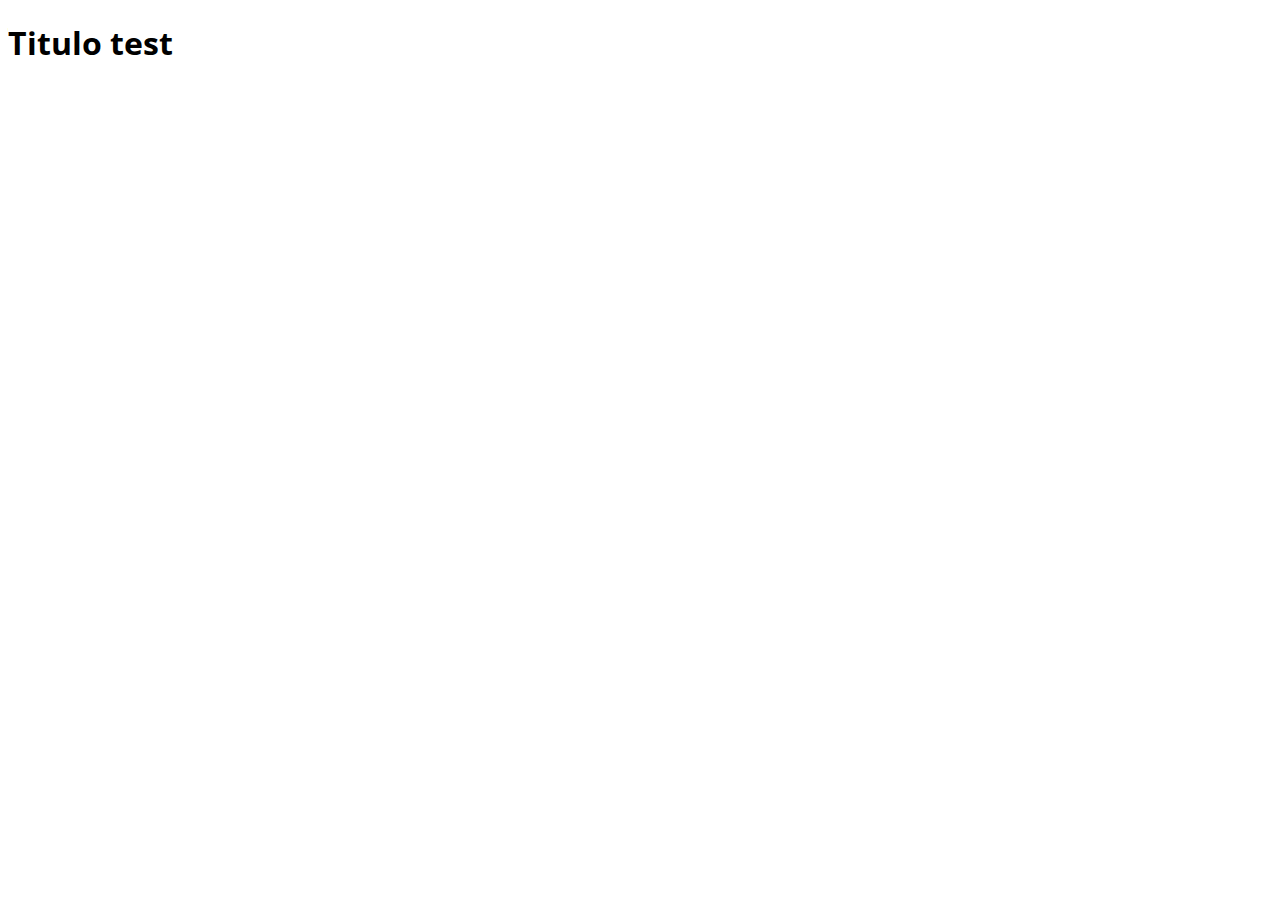
==== index.html @ c321812d "Google Fonts" ====
<!DOCTYPE html>
<html lang="pt-br">
<head>
    <meta charset="UTF-8">
    <meta http-equiv="X-UA-Compatible" content="IE=edge">
    <meta name="viewport" content="width=device-width, initial-scale=1.0">
    <title>Projeto DSMovie</title>

    <link href="https://cdn.jsdelivr.net/npm/bootstrap@5.1.3/dist/css/bootstrap.min.css" rel="stylesheet" integrity="sha384-1BmE4kWBq78iYhFldvKuhfTAU6auU8tT94WrHftjDbrCEXSU1oBoqyl2QvZ6jIW3" crossorigin="anonymous">
    <link rel="stylesheet" href="css/styles.css">

</head>
<body>
    <h1>Titulo test</h1>
</body>
</html>
---- css/styles.css ----
@import url('https://fonts.googleapis.com/css2?family=Open+Sans:wght@300;400;700&display=swap');

*{
    font-family: 'Open Sans', sans-serif;
}
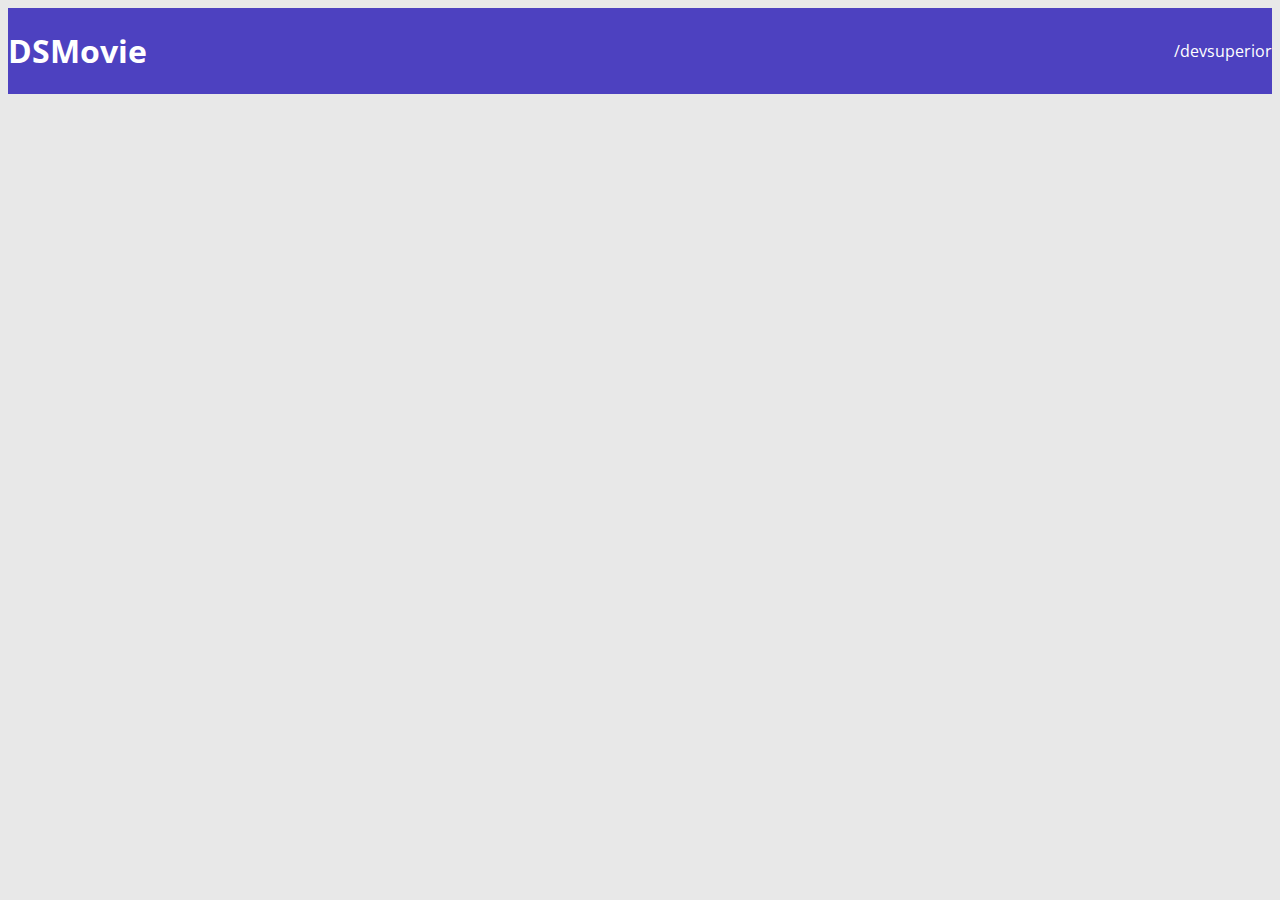
==== commit ec1c7578: "Barra superior PARTE 1" ====
--- a/index.html
+++ b/index.html
@@ -11,6 +11,11 @@
 
 </head>
 <body>
-    <h1>Titulo test</h1>
+    <header>
+        <nav class="container">
+            <h1>DSMovie</h1>
+            <a href="https://github.com/devsuperior">/devsuperior</a>
+        </nav>
+    </header>
 </body>
 </html>--- a/css/styles.css
+++ b/css/styles.css
@@ -1,5 +1,25 @@
 @import url('https://fonts.googleapis.com/css2?family=Open+Sans:wght@300;400;700&display=swap');
 
-*{
+* {
+    box-sizing: border-box;
     font-family: 'Open Sans', sans-serif;
+}
+
+html, body {
+    background-color: #E8E8E8;
+}
+
+header {
+    background-color: #4D41C0;
+    color: #fff;
+}
+
+nav{
+    display: flex;
+    align-items: center;
+    justify-content: space-between;
+}
+a, a:hover {
+    text-decoration: none;
+    color: unset;
 }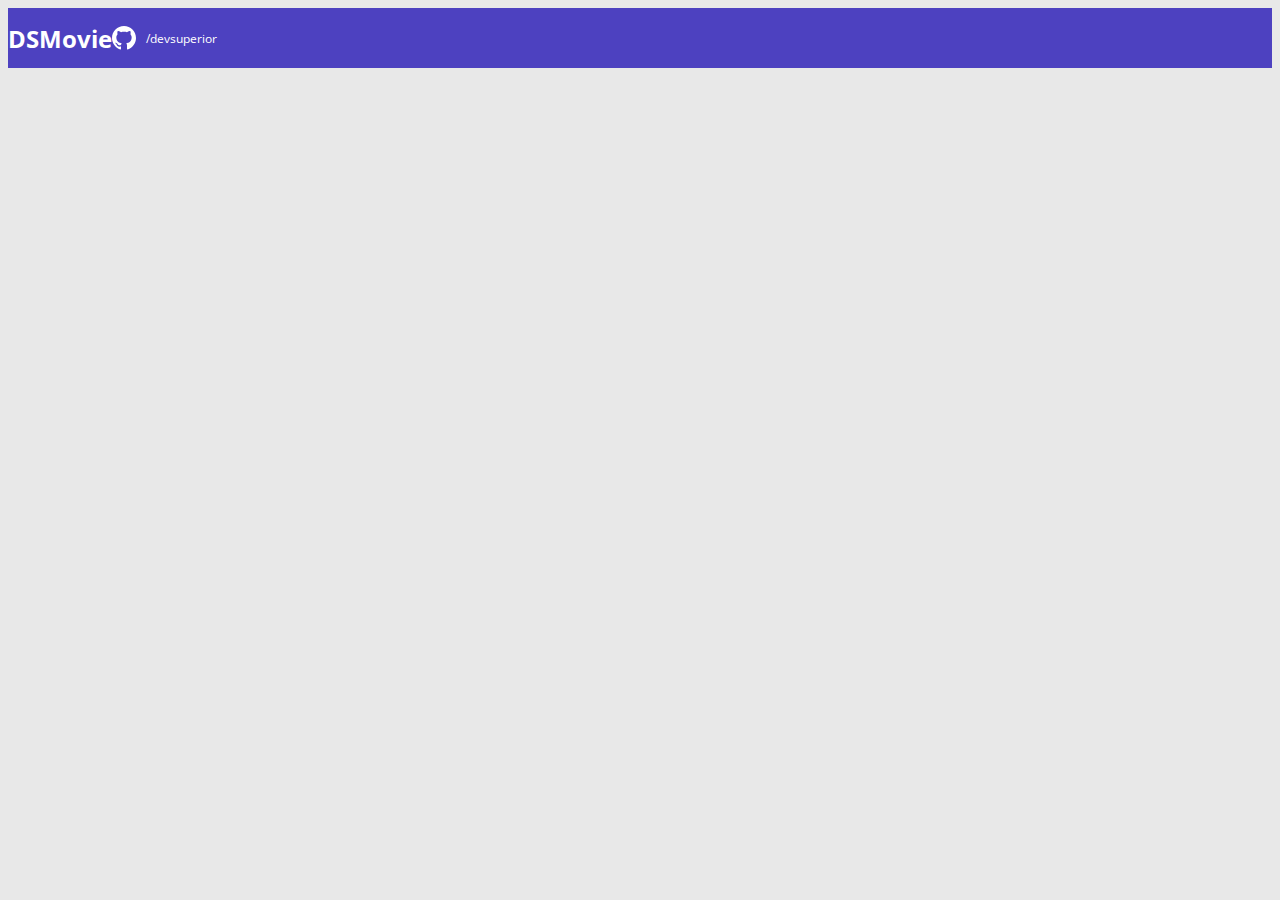
==== commit 80b7cd88: "Barra superior PARTE 2" ====
--- a/index.html
+++ b/index.html
@@ -1,21 +1,28 @@
 <!DOCTYPE html>
 <html lang="pt-br">
+
 <head>
     <meta charset="UTF-8">
     <meta http-equiv="X-UA-Compatible" content="IE=edge">
     <meta name="viewport" content="width=device-width, initial-scale=1.0">
     <title>Projeto DSMovie</title>
 
-    <link href="https://cdn.jsdelivr.net/npm/bootstrap@5.1.3/dist/css/bootstrap.min.css" rel="stylesheet" integrity="sha384-1BmE4kWBq78iYhFldvKuhfTAU6auU8tT94WrHftjDbrCEXSU1oBoqyl2QvZ6jIW3" crossorigin="anonymous">
+    <link href="https://cdn.jsdelivr.net/npm/bootstrap@5.1.3/dist/css/bootstrap.min.css" rel="stylesheet"
+        integrity="sha384-1BmE4kWBq78iYhFldvKuhfTAU6auU8tT94WrHftjDbrCEXSU1oBoqyl2QvZ6jIW3" crossorigin="anonymous">
     <link rel="stylesheet" href="css/styles.css">
 
 </head>
+
 <body>
     <header>
         <nav class="container">
             <h1>DSMovie</h1>
-            <a href="https://github.com/devsuperior">/devsuperior</a>
+            <div class="dsmovie-contact-container">
+                <img src="img/github.svg" alt="GitHub">
+                <a href="https://github.com/devsuperior">/devsuperior</a>
+            </div>
         </nav>
     </header>
 </body>
+
 </html>--- a/css/styles.css
+++ b/css/styles.css
@@ -1,25 +1,59 @@
 @import url('https://fonts.googleapis.com/css2?family=Open+Sans:wght@300;400;700&display=swap');
+
+:root {
+    --bg-gray: #E8E8E8;
+    --color-primary: #4D41C0;
+    --white: #fff;
+}
 
 * {
     box-sizing: border-box;
     font-family: 'Open Sans', sans-serif;
 }
 
+h1, h2, h3, h4, h5, h6 {
+    margin: 0;
+}
+
 html, body {
-    background-color: #E8E8E8;
+    background-color: var(--bg-gray);
 }
 
 header {
-    background-color: #4D41C0;
-    color: #fff;
+    background-color: var(--color-primary);
+    color: var(--white);
+    height: 60px;
+    display: flex;
+    align-items: center;
+
 }
 
-nav{
+nav {
     display: flex;
     align-items: center;
     justify-content: space-between;
 }
+
+nav h1 {
+    font-size: 24px;
+    font-weight: 700;
+}
+
+nav a {
+    font-size: 12px;
+    font-weight: 400;
+}
+
 a, a:hover {
     text-decoration: none;
     color: unset;
+}
+
+.dsmovie-contact-container{
+    display: flex;
+    align-items: center;
+}
+
+.dsmovie-contact-container img{
+    margin-right: 10px;
 }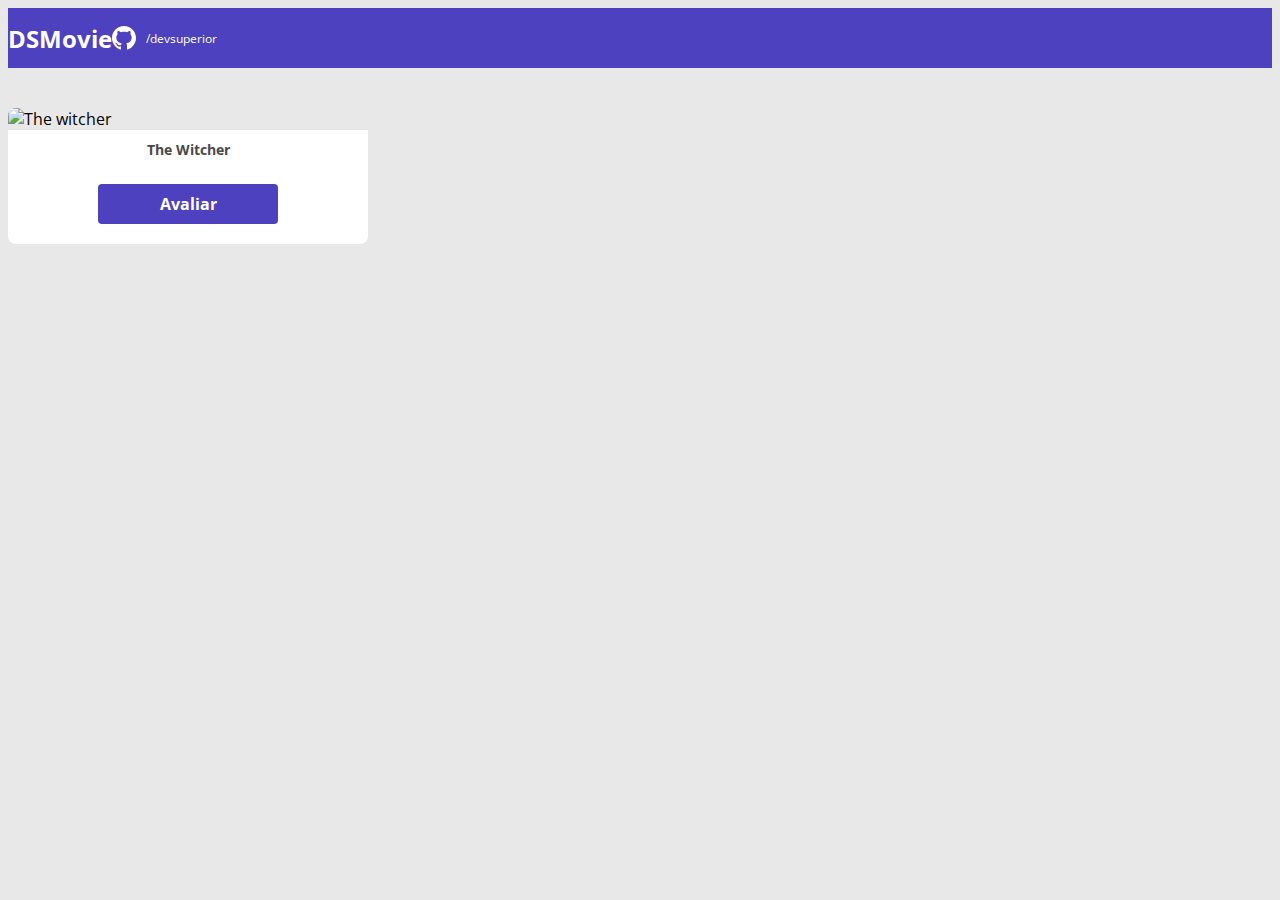
==== commit 47289cdb: "Card de filme" ====
--- a/index.html
+++ b/index.html
@@ -23,6 +23,20 @@
             </div>
         </nav>
     </header>
+
+    <main>
+        <section id ="dsmovie-card-list" class ="container">
+            
+            <div class="dsmovie-card">
+                <img src="https://www.themoviedb.org/t/p/w533_and_h300_bestv2/jBJWaqoSCiARWtfV0GlqHrcdidd.jpg" alt="The witcher">
+                <div class="dsmovie-card-description">
+                    <h3>The Witcher</h3>
+                    <a class="dsmovie-btm" href="form.html">Avaliar</a>
+                </div>
+            </div>
+        </section>
+
+    </main>
 </body>
 
 </html>--- a/css/styles.css
+++ b/css/styles.css
@@ -4,6 +4,7 @@
     --bg-gray: #E8E8E8;
     --color-primary: #4D41C0;
     --white: #fff;
+    --text-gray: #4a4a4a;
 }
 
 * {
@@ -56,4 +57,47 @@
 
 .dsmovie-contact-container img{
     margin-right: 10px;
+}
+
+#dsmovie-card-list {
+    padding: 40px 0;
+}
+
+.dsmovie-card{
+    width: 360px;
+}
+
+.dsmovie-card img{
+    width: 100%;
+    border-radius: 8px 8px 0 0;
+}
+
+.dsmovie-card-description{
+    background-color: var(--white);
+    padding: 10px 0 20px 0;
+    display: flex;
+    flex-direction: column;
+    align-items: center;
+    border-radius: 0px 0px 8px 8px;
+}
+
+.dsmovie-card-description h3{
+    font-size: 14px;
+    font-weight: 700;
+    margin-bottom: 25px;
+    color: var(--text-gray);
+}
+
+.dsmovie-btm, .dsmovie-btm:hover{
+    width: 180px;
+    height: 40px;
+    color: var(--white);
+    font-weight: 700;
+    background-color: var(--color-primary);
+    /* 3 commands align a single element inside a box */
+    display: flex; 
+    align-items: center;
+    justify-content: center;
+    border-radius: 4px;
+    
 }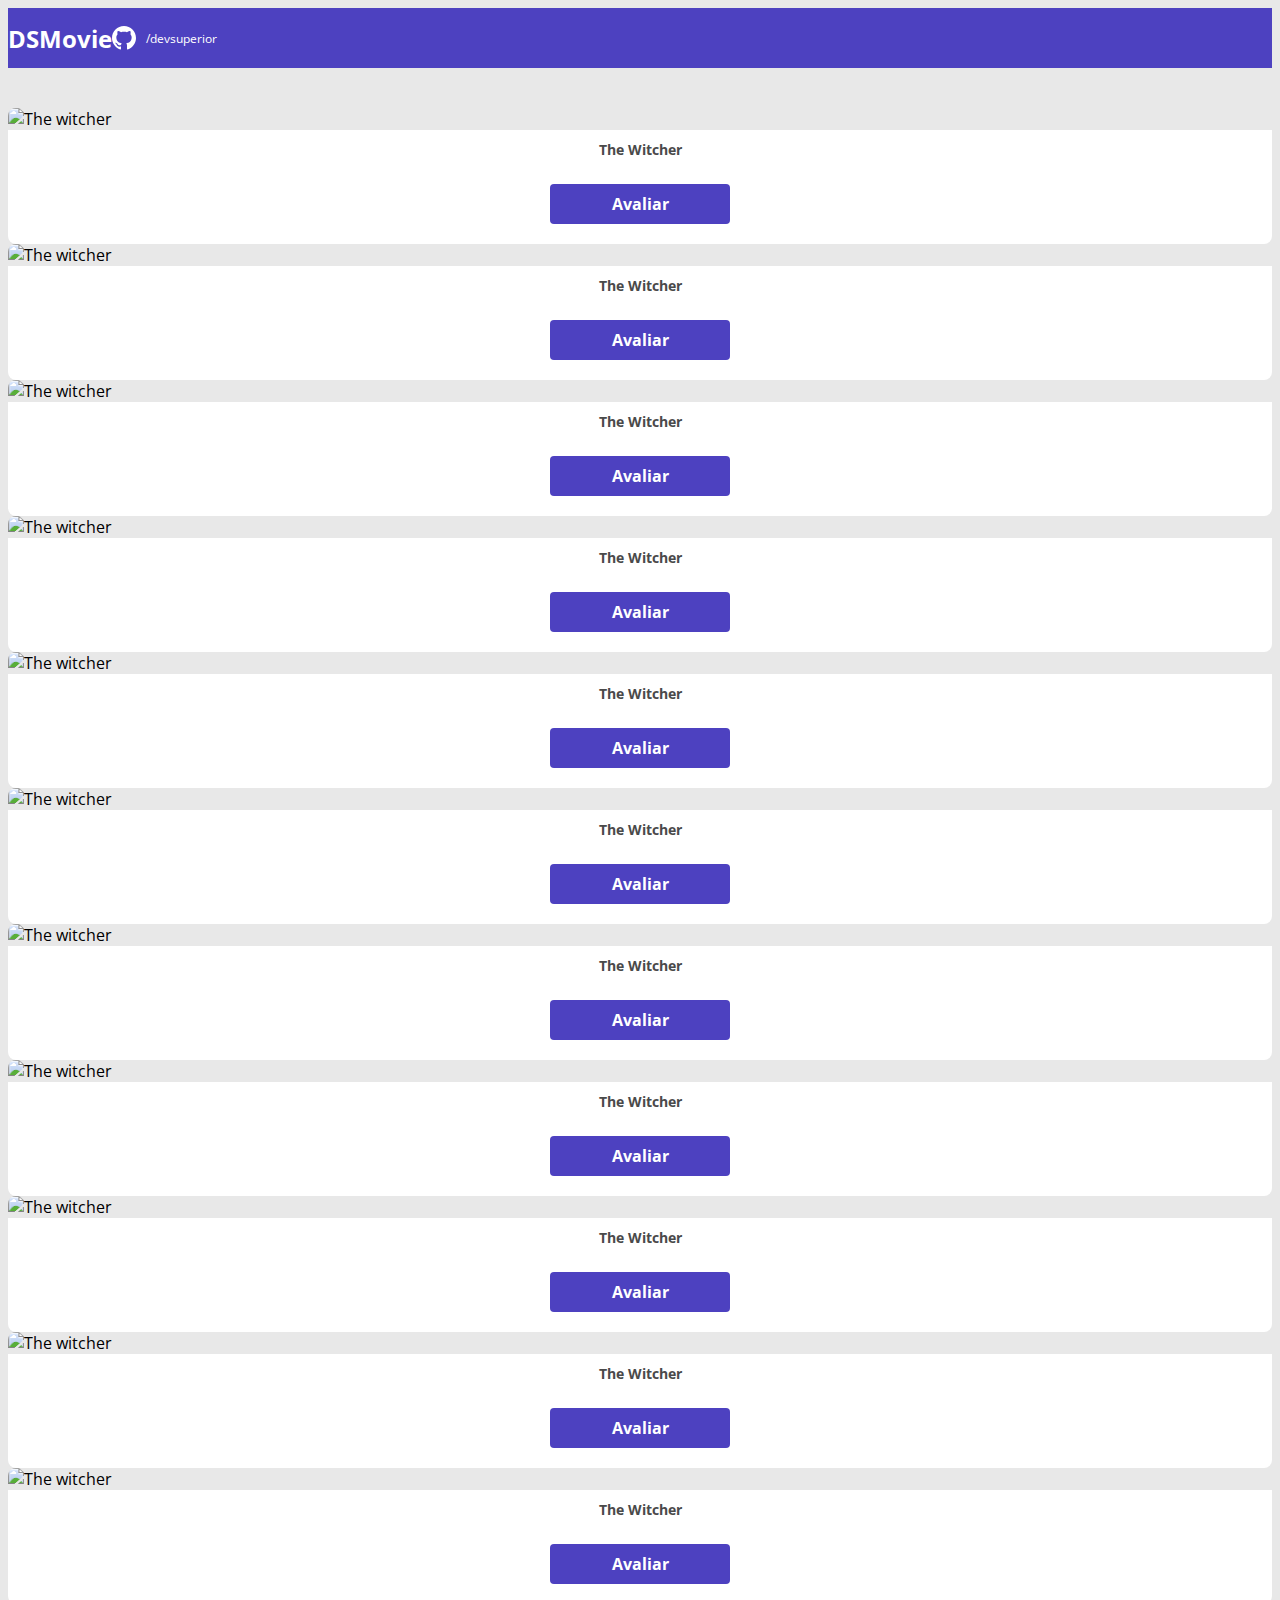
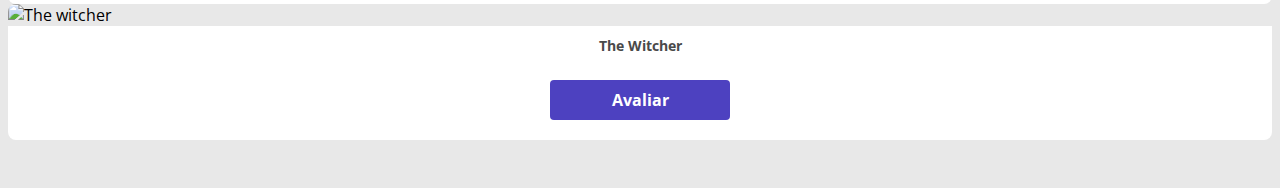
==== commit 754efb5f: "Listagem de cards" ====
--- a/index.html
+++ b/index.html
@@ -25,14 +25,145 @@
     </header>
 
     <main>
-        <section id ="dsmovie-card-list" class ="container">
-            
-            <div class="dsmovie-card">
-                <img src="https://www.themoviedb.org/t/p/w533_and_h300_bestv2/jBJWaqoSCiARWtfV0GlqHrcdidd.jpg" alt="The witcher">
-                <div class="dsmovie-card-description">
-                    <h3>The Witcher</h3>
-                    <a class="dsmovie-btm" href="form.html">Avaliar</a>
+        <section id="dsmovie-card-list" class="container">
+
+
+            <div class="row">
+
+                <div class="col-sm-6 col-lg-4 col-x1-3 mb-3">
+                    <div class="dsmovie-card">
+                        <img src="https://www.themoviedb.org/t/p/w533_and_h300_bestv2/jBJWaqoSCiARWtfV0GlqHrcdidd.jpg"
+                            alt="The witcher">
+                        <div class="dsmovie-card-description">
+                            <h3>The Witcher</h3>
+                            <a class="dsmovie-btm" href="form.html">Avaliar</a>
+                        </div>
+                    </div>
                 </div>
+
+                <div class="col-sm-6 col-lg-4 col-x1-3 mb-3">
+                    <div class="dsmovie-card">
+                        <img src="https://www.themoviedb.org/t/p/w533_and_h300_bestv2/jBJWaqoSCiARWtfV0GlqHrcdidd.jpg"
+                            alt="The witcher">
+                        <div class="dsmovie-card-description">
+                            <h3>The Witcher</h3>
+                            <a class="dsmovie-btm" href="form.html">Avaliar</a>
+                        </div>
+                    </div>
+                </div>
+
+                <div class="col-sm-6 col-lg-4 col-x1-3 mb-3">
+                    <div class="dsmovie-card">
+                        <img src="https://www.themoviedb.org/t/p/w533_and_h300_bestv2/jBJWaqoSCiARWtfV0GlqHrcdidd.jpg"
+                            alt="The witcher">
+                        <div class="dsmovie-card-description">
+                            <h3>The Witcher</h3>
+                            <a class="dsmovie-btm" href="form.html">Avaliar</a>
+                        </div>
+                    </div>
+                </div>
+
+                <div class="col-sm-6 col-lg-4 col-x1-3 mb-3">
+                    <div class="dsmovie-card">
+                        <img src="https://www.themoviedb.org/t/p/w533_and_h300_bestv2/jBJWaqoSCiARWtfV0GlqHrcdidd.jpg"
+                            alt="The witcher">
+                        <div class="dsmovie-card-description">
+                            <h3>The Witcher</h3>
+                            <a class="dsmovie-btm" href="form.html">Avaliar</a>
+                        </div>
+                    </div>
+                </div>
+
+                <div class="col-sm-6 col-lg-4 col-x1-3 mb-3">
+                    <div class="dsmovie-card">
+                        <img src="https://www.themoviedb.org/t/p/w533_and_h300_bestv2/jBJWaqoSCiARWtfV0GlqHrcdidd.jpg"
+                            alt="The witcher">
+                        <div class="dsmovie-card-description">
+                            <h3>The Witcher</h3>
+                            <a class="dsmovie-btm" href="form.html">Avaliar</a>
+                        </div>
+                    </div>
+                </div>
+
+                <div class="col-sm-6 col-lg-4 col-x1-3 mb-3">
+                    <div class="dsmovie-card">
+                        <img src="https://www.themoviedb.org/t/p/w533_and_h300_bestv2/jBJWaqoSCiARWtfV0GlqHrcdidd.jpg"
+                            alt="The witcher">
+                        <div class="dsmovie-card-description">
+                            <h3>The Witcher</h3>
+                            <a class="dsmovie-btm" href="form.html">Avaliar</a>
+                        </div>
+                    </div>
+                </div>
+
+
+                <div class="col-sm-6 col-lg-4 col-x1-3 mb-3">
+                    <div class="dsmovie-card">
+                        <img src="https://www.themoviedb.org/t/p/w533_and_h300_bestv2/jBJWaqoSCiARWtfV0GlqHrcdidd.jpg"
+                            alt="The witcher">
+                        <div class="dsmovie-card-description">
+                            <h3>The Witcher</h3>
+                            <a class="dsmovie-btm" href="form.html">Avaliar</a>
+                        </div>
+                    </div>
+                </div>
+
+                <div class="col-sm-6 col-lg-4 col-x1-3 mb-3">
+                    <div class="dsmovie-card">
+                        <img src="https://www.themoviedb.org/t/p/w533_and_h300_bestv2/jBJWaqoSCiARWtfV0GlqHrcdidd.jpg"
+                            alt="The witcher">
+                        <div class="dsmovie-card-description">
+                            <h3>The Witcher</h3>
+                            <a class="dsmovie-btm" href="form.html">Avaliar</a>
+                        </div>
+                    </div>
+                </div>
+
+                <div class="col-sm-6 col-lg-4 col-x1-3 mb-3">
+                    <div class="dsmovie-card">
+                        <img src="https://www.themoviedb.org/t/p/w533_and_h300_bestv2/jBJWaqoSCiARWtfV0GlqHrcdidd.jpg"
+                            alt="The witcher">
+                        <div class="dsmovie-card-description">
+                            <h3>The Witcher</h3>
+                            <a class="dsmovie-btm" href="form.html">Avaliar</a>
+                        </div>
+                    </div>
+                </div>
+
+                <div class="col-sm-6 col-lg-4 col-x1-3 mb-3">
+                    <div class="dsmovie-card">
+                        <img src="https://www.themoviedb.org/t/p/w533_and_h300_bestv2/jBJWaqoSCiARWtfV0GlqHrcdidd.jpg"
+                            alt="The witcher">
+                        <div class="dsmovie-card-description">
+                            <h3>The Witcher</h3>
+                            <a class="dsmovie-btm" href="form.html">Avaliar</a>
+                        </div>
+                    </div>
+                </div>
+
+                <div class="col-sm-6 col-lg-4 col-x1-3 mb-3">
+                    <div class="dsmovie-card">
+                        <img src="https://www.themoviedb.org/t/p/w533_and_h300_bestv2/jBJWaqoSCiARWtfV0GlqHrcdidd.jpg"
+                            alt="The witcher">
+                        <div class="dsmovie-card-description">
+                            <h3>The Witcher</h3>
+                            <a class="dsmovie-btm" href="form.html">Avaliar</a>
+                        </div>
+                    </div>
+                </div>
+
+                <div class="col-sm-6 col-lg-4 col-x1-3 mb-3">
+                    <div class="dsmovie-card">
+                        <img src="https://www.themoviedb.org/t/p/w533_and_h300_bestv2/jBJWaqoSCiARWtfV0GlqHrcdidd.jpg"
+                            alt="The witcher">
+                        <div class="dsmovie-card-description">
+                            <h3>The Witcher</h3>
+                            <a class="dsmovie-btm" href="form.html">Avaliar</a>
+                        </div>
+                    </div>
+                </div>
+
+
             </div>
         </section>
 
--- a/css/styles.css
+++ b/css/styles.css
@@ -64,7 +64,7 @@
 }
 
 .dsmovie-card{
-    width: 360px;
+    width: 100%;
 }
 
 .dsmovie-card img{
@@ -94,10 +94,12 @@
     color: var(--white);
     font-weight: 700;
     background-color: var(--color-primary);
+
     /* 3 commands align a single element inside a box */
     display: flex; 
     align-items: center;
     justify-content: center;
+
     border-radius: 4px;
     
 }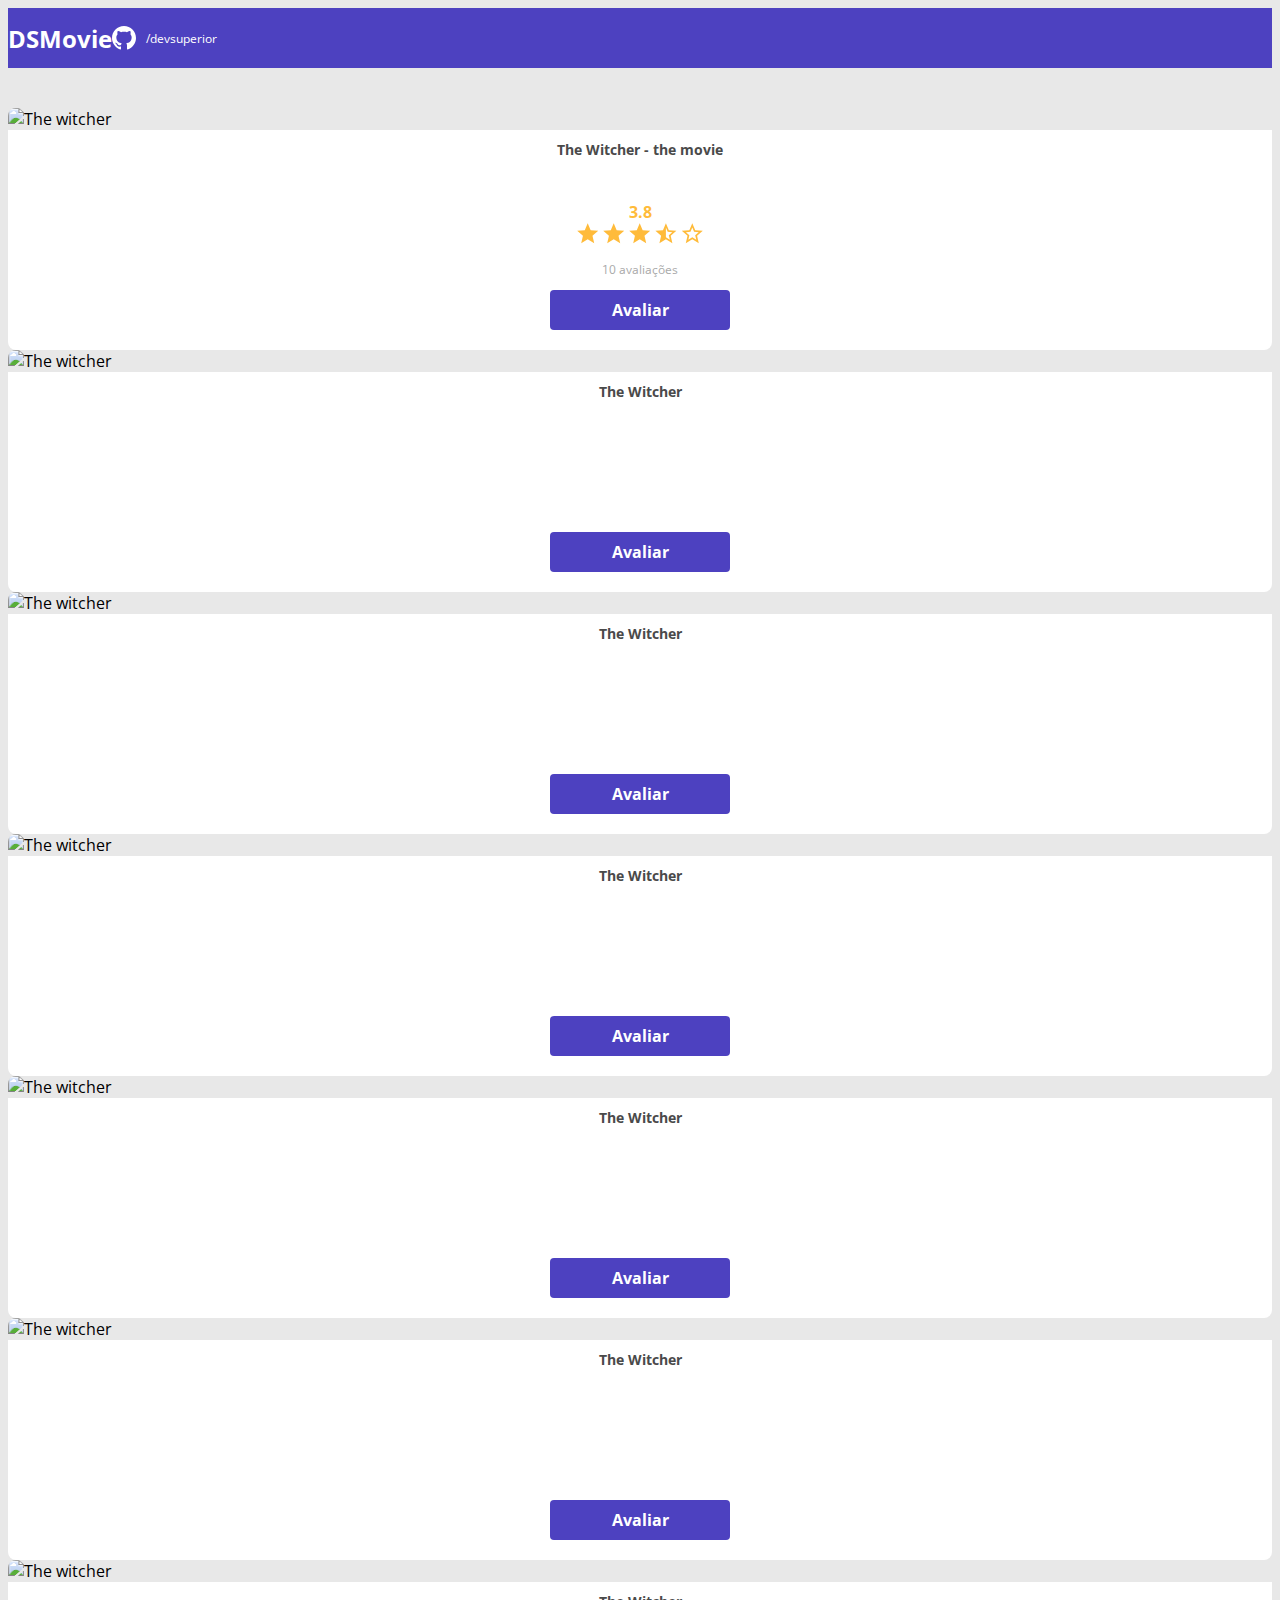
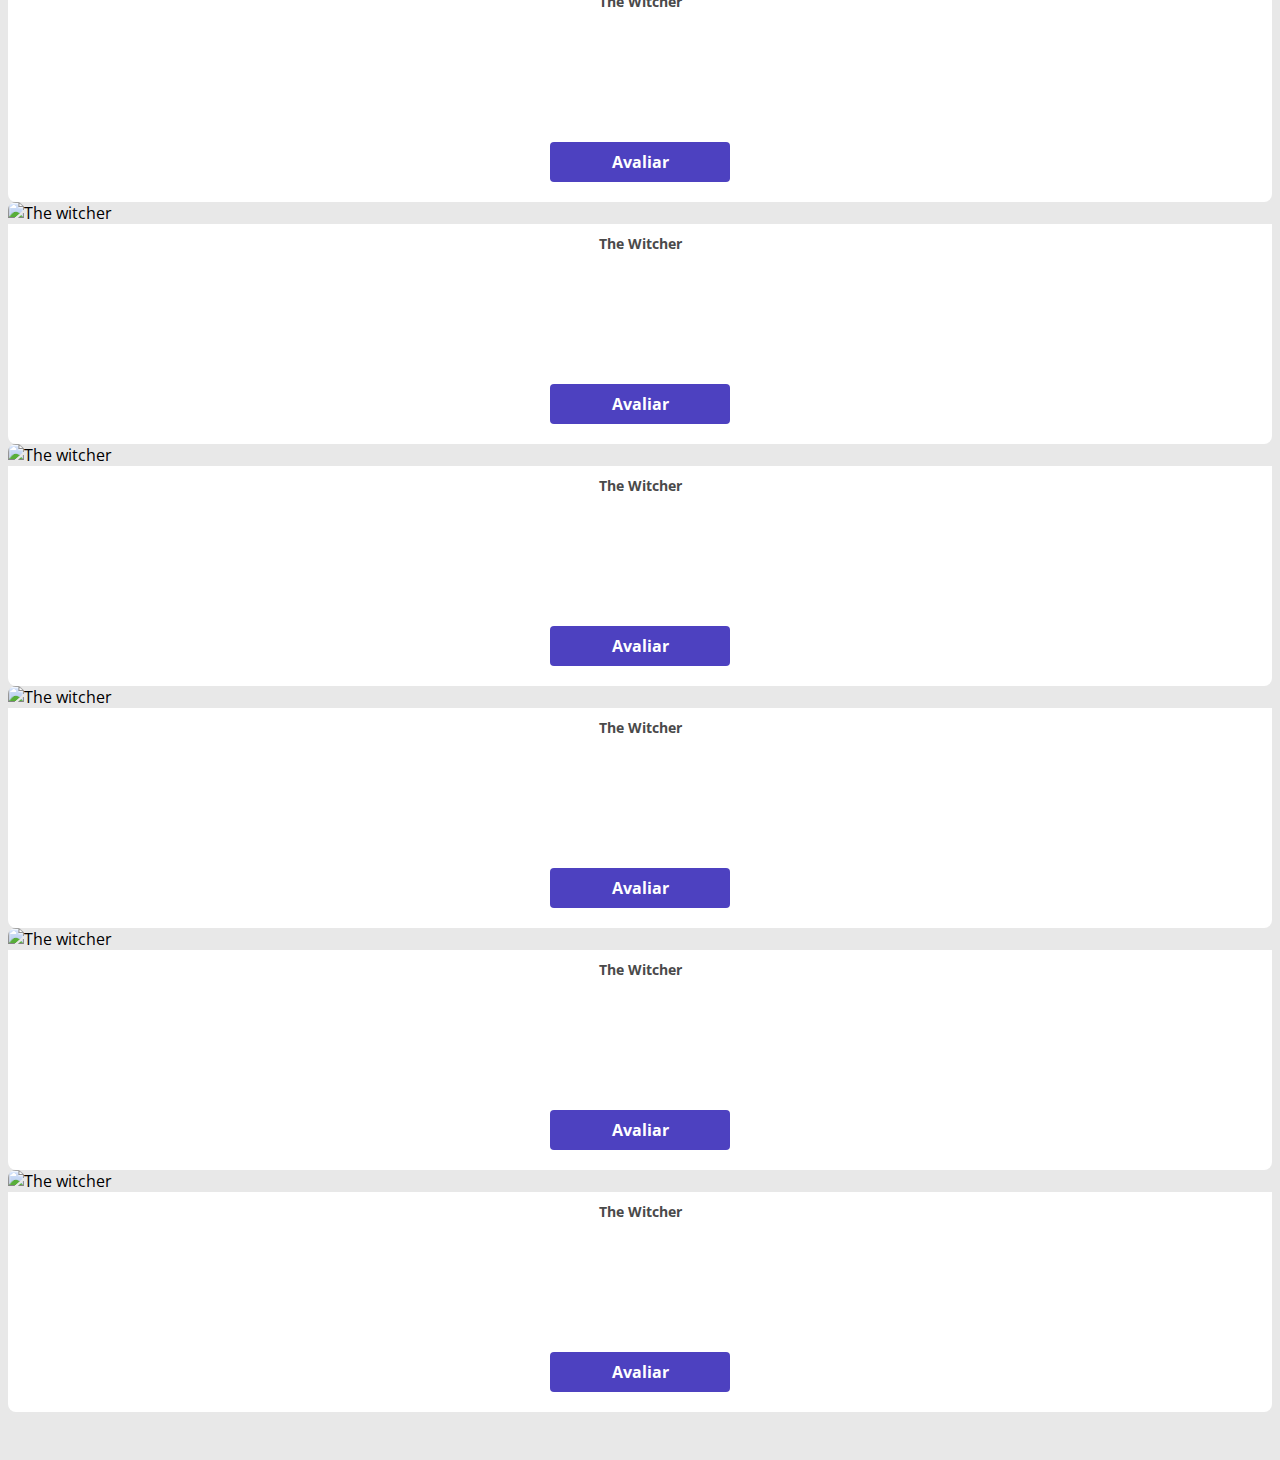
==== commit ec6382f1: "Avaliação com estrelas" ====
--- a/index.html
+++ b/index.html
@@ -35,8 +35,20 @@
                         <img src="https://www.themoviedb.org/t/p/w533_and_h300_bestv2/jBJWaqoSCiARWtfV0GlqHrcdidd.jpg"
                             alt="The witcher">
                         <div class="dsmovie-card-description">
-                            <h3>The Witcher</h3>
-                            <a class="dsmovie-btm" href="form.html">Avaliar</a>
+                            <h3>The Witcher - the movie</h3>
+
+                            <div class="dsmovie-card-description-bottom">
+                                <h4>3.8</h4>
+                                <div>
+                                    <img src="img/star-full.svg" alt="star">
+                                    <img src="img/star-full.svg" alt="star">
+                                    <img src="img/star-full.svg" alt="star">
+                                    <img src="img/star-half.svg" alt="star">
+                                    <img src="img/star-empty.svg" alt="star">
+                                </div>
+                                <p>10 avaliações</p>
+                                <a class="dsmovie-btm" href="form.html">Avaliar</a>
+                            </div>
                         </div>
                     </div>
                 </div>
@@ -163,7 +175,6 @@
                     </div>
                 </div>
 
-
             </div>
         </section>
 
--- a/css/styles.css
+++ b/css/styles.css
@@ -5,6 +5,8 @@
     --color-primary: #4D41C0;
     --white: #fff;
     --text-gray: #4a4a4a;
+    --text-light-gray: #aaa;
+    --star-yellow: #FFBB3A;
 }
 
 * {
@@ -79,6 +81,8 @@
     flex-direction: column;
     align-items: center;
     border-radius: 0px 0px 8px 8px;
+    justify-content: space-between;
+    height: 220px;
 }
 
 .dsmovie-card-description h3{
@@ -86,6 +90,29 @@
     font-weight: 700;
     margin-bottom: 25px;
     color: var(--text-gray);
+}
+
+.dsmovie-card-description-bottom{
+    display: flex;
+    flex-direction: column;
+    align-items: center;
+}
+
+.dsmovie-card-description-bottom h4{
+    color: var(--star-yellow);
+    font-size: 16;
+    font-weight: 700;
+}
+
+.dsmovie-card-description-bottom img{
+    width: 22px
+
+}
+
+.dsmovie-card-description-bottom p{
+    font-size: 12px;
+    font-weight: 400;
+    color: var(--text-light-gray);
 }
 
 .dsmovie-btm, .dsmovie-btm:hover{
@@ -101,5 +128,44 @@
     justify-content: center;
 
     border-radius: 4px;
-    
-}+    border: 0;
+}
+
+.dsmovie-form-container{
+    padding: 40px 0;
+    max-width: 480px;
+}
+
+.dsmovie-form-description{
+    background-color:var(--white);
+    display: flex;
+    flex-direction: column;
+    align-items: center;
+    padding: 20px;
+    border-radius: 0 0 8px 8px;
+}
+.dsmovie-form{
+    width: 100%;
+}
+
+.dsmovie-form-description h3{
+    font-size: 13px;
+    font-weight: 700;
+    margin-bottom: 20px;
+}
+
+.dsmovie-form-group{
+    margin-bottom: 20px;
+}
+.dsmovie-form-group label{
+    font-size: 12px;
+    color: var(--text-light-gray);
+}
+
+.dsmovie-form-btn-container{
+    height: 100px;
+    display: flex;
+    flex-direction: column;
+    align-items: center;
+    justify-content: space-between;
+}
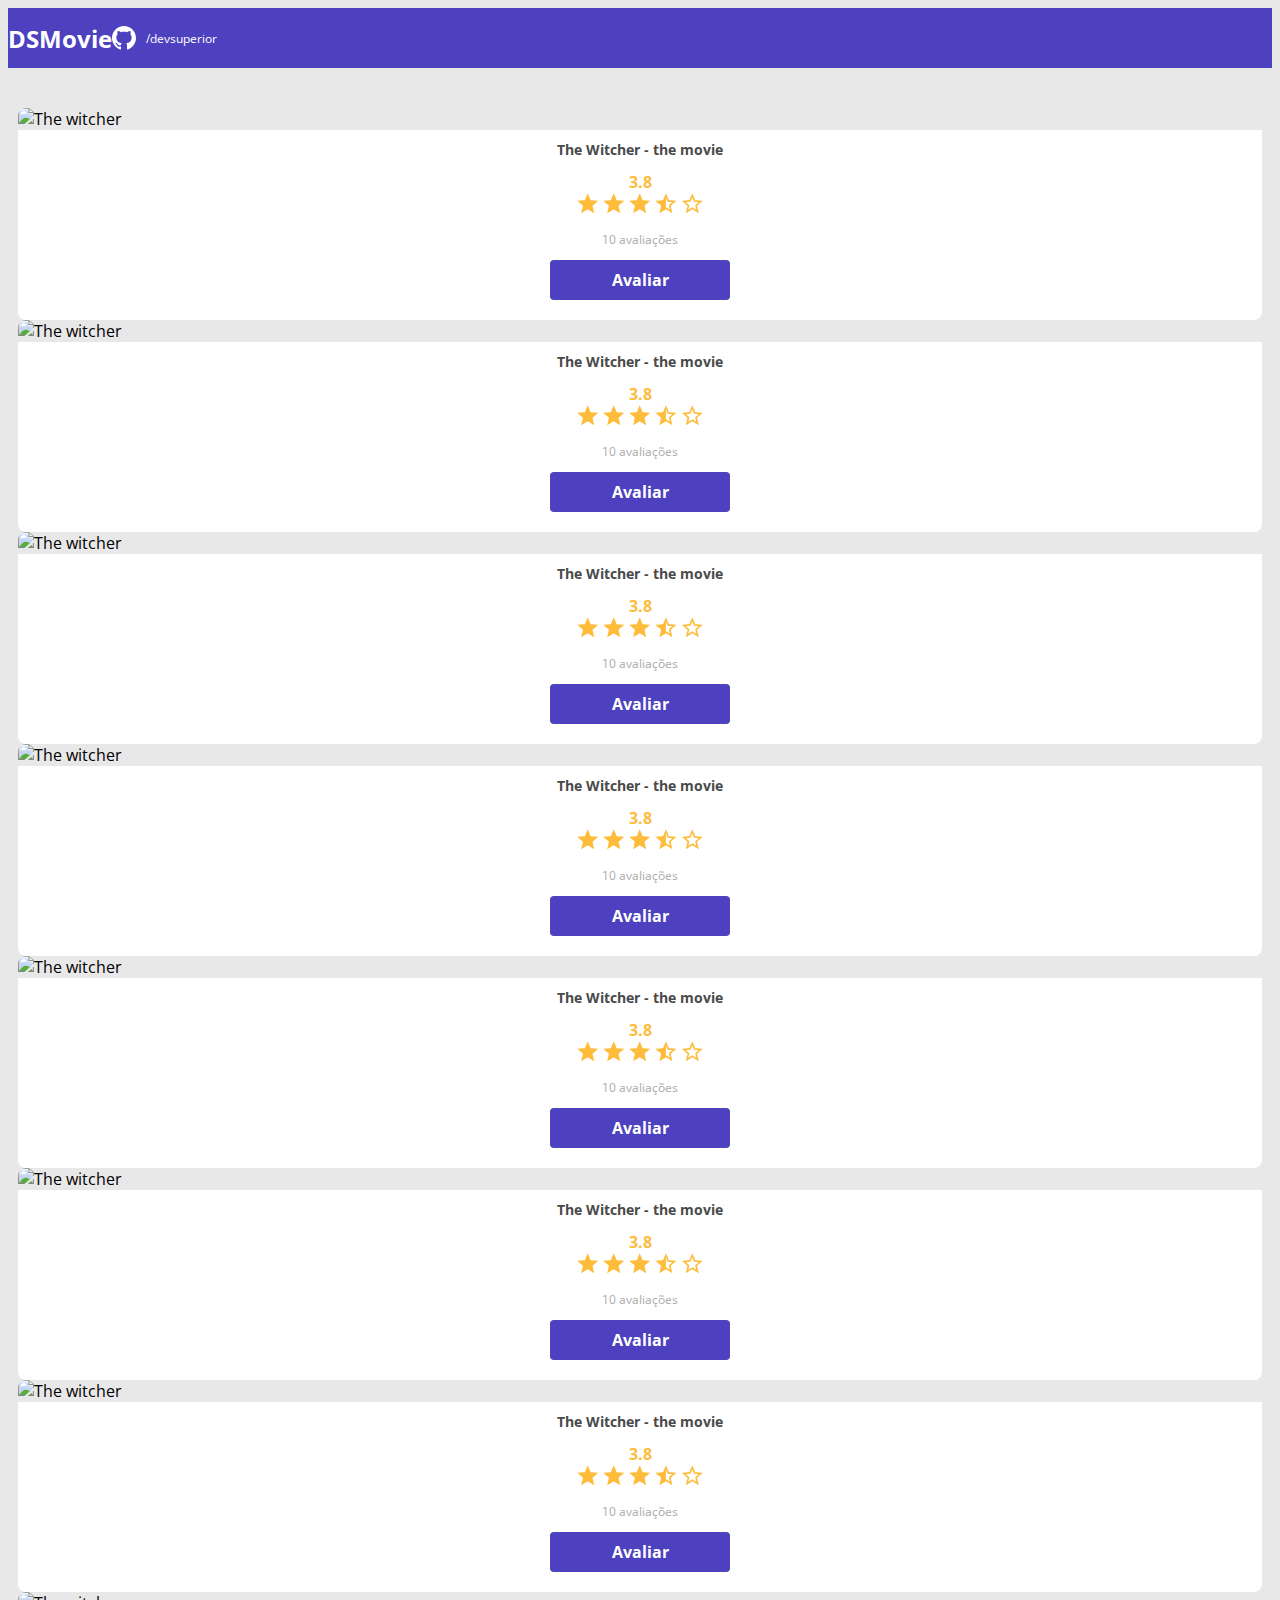
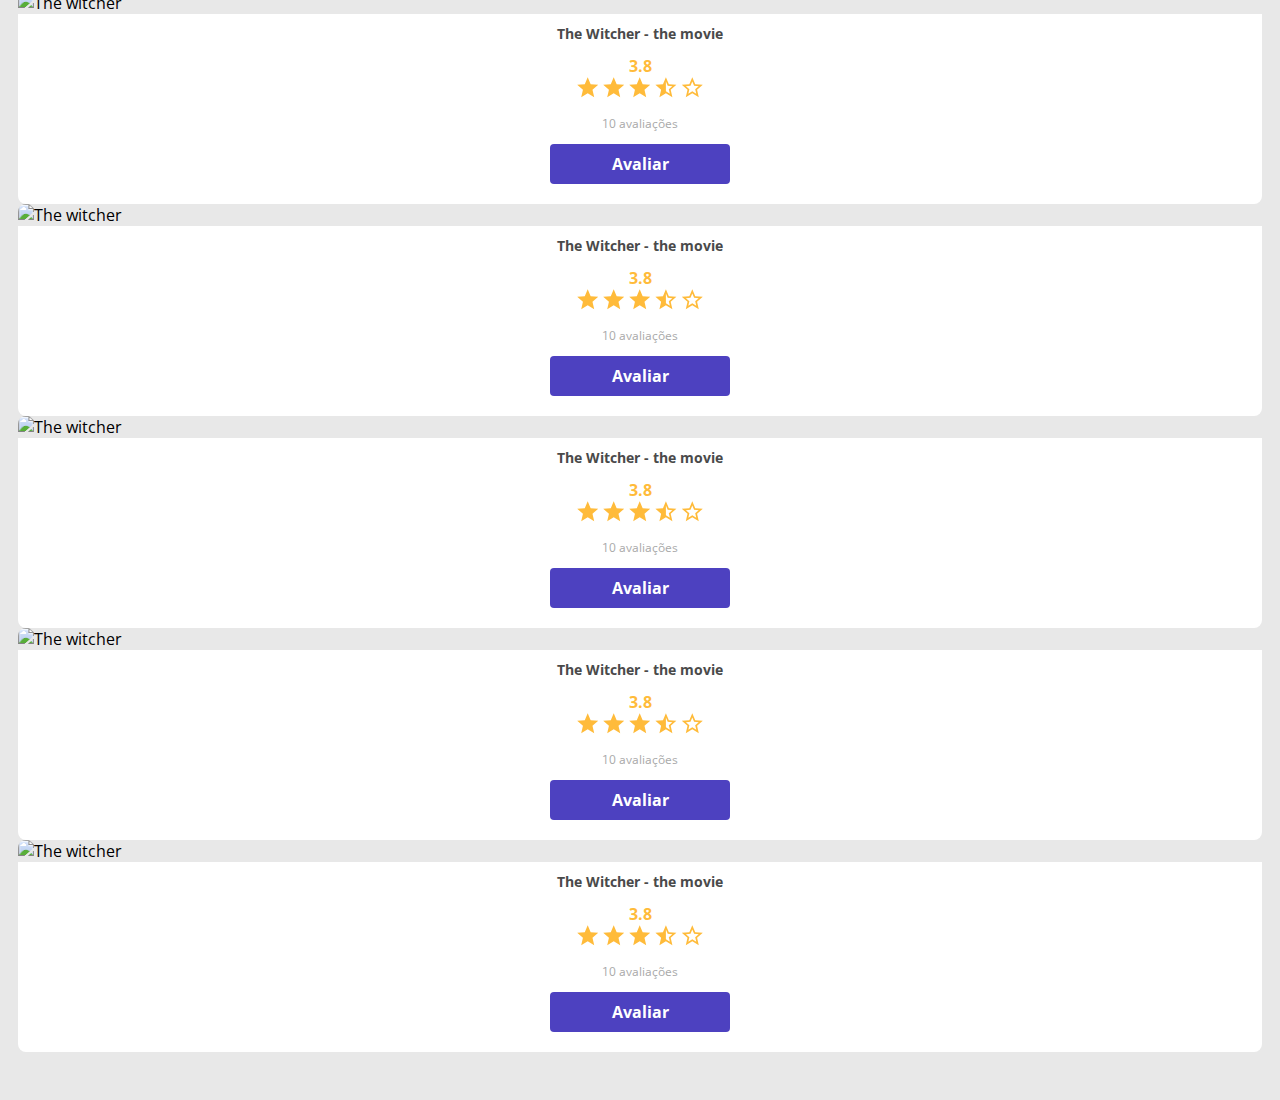
==== commit 0c3b410e: "Polimento da listagem" ====
--- a/index.html
+++ b/index.html
@@ -58,122 +58,254 @@
                         <img src="https://www.themoviedb.org/t/p/w533_and_h300_bestv2/jBJWaqoSCiARWtfV0GlqHrcdidd.jpg"
                             alt="The witcher">
                         <div class="dsmovie-card-description">
-                            <h3>The Witcher</h3>
-                            <a class="dsmovie-btm" href="form.html">Avaliar</a>
-                        </div>
-                    </div>
-                </div>
-
-                <div class="col-sm-6 col-lg-4 col-x1-3 mb-3">
-                    <div class="dsmovie-card">
-                        <img src="https://www.themoviedb.org/t/p/w533_and_h300_bestv2/jBJWaqoSCiARWtfV0GlqHrcdidd.jpg"
-                            alt="The witcher">
-                        <div class="dsmovie-card-description">
-                            <h3>The Witcher</h3>
-                            <a class="dsmovie-btm" href="form.html">Avaliar</a>
-                        </div>
-                    </div>
-                </div>
-
-                <div class="col-sm-6 col-lg-4 col-x1-3 mb-3">
-                    <div class="dsmovie-card">
-                        <img src="https://www.themoviedb.org/t/p/w533_and_h300_bestv2/jBJWaqoSCiARWtfV0GlqHrcdidd.jpg"
-                            alt="The witcher">
-                        <div class="dsmovie-card-description">
-                            <h3>The Witcher</h3>
-                            <a class="dsmovie-btm" href="form.html">Avaliar</a>
-                        </div>
-                    </div>
-                </div>
-
-                <div class="col-sm-6 col-lg-4 col-x1-3 mb-3">
-                    <div class="dsmovie-card">
-                        <img src="https://www.themoviedb.org/t/p/w533_and_h300_bestv2/jBJWaqoSCiARWtfV0GlqHrcdidd.jpg"
-                            alt="The witcher">
-                        <div class="dsmovie-card-description">
-                            <h3>The Witcher</h3>
-                            <a class="dsmovie-btm" href="form.html">Avaliar</a>
-                        </div>
-                    </div>
-                </div>
-
-                <div class="col-sm-6 col-lg-4 col-x1-3 mb-3">
-                    <div class="dsmovie-card">
-                        <img src="https://www.themoviedb.org/t/p/w533_and_h300_bestv2/jBJWaqoSCiARWtfV0GlqHrcdidd.jpg"
-                            alt="The witcher">
-                        <div class="dsmovie-card-description">
-                            <h3>The Witcher</h3>
-                            <a class="dsmovie-btm" href="form.html">Avaliar</a>
-                        </div>
-                    </div>
-                </div>
-
-
-                <div class="col-sm-6 col-lg-4 col-x1-3 mb-3">
-                    <div class="dsmovie-card">
-                        <img src="https://www.themoviedb.org/t/p/w533_and_h300_bestv2/jBJWaqoSCiARWtfV0GlqHrcdidd.jpg"
-                            alt="The witcher">
-                        <div class="dsmovie-card-description">
-                            <h3>The Witcher</h3>
-                            <a class="dsmovie-btm" href="form.html">Avaliar</a>
-                        </div>
-                    </div>
-                </div>
-
-                <div class="col-sm-6 col-lg-4 col-x1-3 mb-3">
-                    <div class="dsmovie-card">
-                        <img src="https://www.themoviedb.org/t/p/w533_and_h300_bestv2/jBJWaqoSCiARWtfV0GlqHrcdidd.jpg"
-                            alt="The witcher">
-                        <div class="dsmovie-card-description">
-                            <h3>The Witcher</h3>
-                            <a class="dsmovie-btm" href="form.html">Avaliar</a>
-                        </div>
-                    </div>
-                </div>
-
-                <div class="col-sm-6 col-lg-4 col-x1-3 mb-3">
-                    <div class="dsmovie-card">
-                        <img src="https://www.themoviedb.org/t/p/w533_and_h300_bestv2/jBJWaqoSCiARWtfV0GlqHrcdidd.jpg"
-                            alt="The witcher">
-                        <div class="dsmovie-card-description">
-                            <h3>The Witcher</h3>
-                            <a class="dsmovie-btm" href="form.html">Avaliar</a>
-                        </div>
-                    </div>
-                </div>
-
-                <div class="col-sm-6 col-lg-4 col-x1-3 mb-3">
-                    <div class="dsmovie-card">
-                        <img src="https://www.themoviedb.org/t/p/w533_and_h300_bestv2/jBJWaqoSCiARWtfV0GlqHrcdidd.jpg"
-                            alt="The witcher">
-                        <div class="dsmovie-card-description">
-                            <h3>The Witcher</h3>
-                            <a class="dsmovie-btm" href="form.html">Avaliar</a>
-                        </div>
-                    </div>
-                </div>
-
-                <div class="col-sm-6 col-lg-4 col-x1-3 mb-3">
-                    <div class="dsmovie-card">
-                        <img src="https://www.themoviedb.org/t/p/w533_and_h300_bestv2/jBJWaqoSCiARWtfV0GlqHrcdidd.jpg"
-                            alt="The witcher">
-                        <div class="dsmovie-card-description">
-                            <h3>The Witcher</h3>
-                            <a class="dsmovie-btm" href="form.html">Avaliar</a>
-                        </div>
-                    </div>
-                </div>
-
-                <div class="col-sm-6 col-lg-4 col-x1-3 mb-3">
-                    <div class="dsmovie-card">
-                        <img src="https://www.themoviedb.org/t/p/w533_and_h300_bestv2/jBJWaqoSCiARWtfV0GlqHrcdidd.jpg"
-                            alt="The witcher">
-                        <div class="dsmovie-card-description">
-                            <h3>The Witcher</h3>
-                            <a class="dsmovie-btm" href="form.html">Avaliar</a>
-                        </div>
-                    </div>
-                </div>
+                            <h3>The Witcher - the movie</h3>
+
+                            <div class="dsmovie-card-description-bottom">
+                                <h4>3.8</h4>
+                                <div>
+                                    <img src="img/star-full.svg" alt="star">
+                                    <img src="img/star-full.svg" alt="star">
+                                    <img src="img/star-full.svg" alt="star">
+                                    <img src="img/star-half.svg" alt="star">
+                                    <img src="img/star-empty.svg" alt="star">
+                                </div>
+                                <p>10 avaliações</p>
+                                <a class="dsmovie-btm" href="form.html">Avaliar</a>
+                            </div>
+                        </div>
+                    </div>
+                </div>
+
+                <div class="col-sm-6 col-lg-4 col-x1-3 mb-3">
+                    <div class="dsmovie-card">
+                        <img src="https://www.themoviedb.org/t/p/w533_and_h300_bestv2/jBJWaqoSCiARWtfV0GlqHrcdidd.jpg"
+                            alt="The witcher">
+                        <div class="dsmovie-card-description">
+                            <h3>The Witcher - the movie</h3>
+
+                            <div class="dsmovie-card-description-bottom">
+                                <h4>3.8</h4>
+                                <div>
+                                    <img src="img/star-full.svg" alt="star">
+                                    <img src="img/star-full.svg" alt="star">
+                                    <img src="img/star-full.svg" alt="star">
+                                    <img src="img/star-half.svg" alt="star">
+                                    <img src="img/star-empty.svg" alt="star">
+                                </div>
+                                <p>10 avaliações</p>
+                                <a class="dsmovie-btm" href="form.html">Avaliar</a>
+                            </div>
+                        </div>
+                    </div>
+                </div>
+
+                <div class="col-sm-6 col-lg-4 col-x1-3 mb-3">
+                    <div class="dsmovie-card">
+                        <img src="https://www.themoviedb.org/t/p/w533_and_h300_bestv2/jBJWaqoSCiARWtfV0GlqHrcdidd.jpg"
+                            alt="The witcher">
+                        <div class="dsmovie-card-description">
+                            <h3>The Witcher - the movie</h3>
+
+                            <div class="dsmovie-card-description-bottom">
+                                <h4>3.8</h4>
+                                <div>
+                                    <img src="img/star-full.svg" alt="star">
+                                    <img src="img/star-full.svg" alt="star">
+                                    <img src="img/star-full.svg" alt="star">
+                                    <img src="img/star-half.svg" alt="star">
+                                    <img src="img/star-empty.svg" alt="star">
+                                </div>
+                                <p>10 avaliações</p>
+                                <a class="dsmovie-btm" href="form.html">Avaliar</a>
+                            </div>
+                        </div>
+                    </div>
+                </div>
+
+                <div class="col-sm-6 col-lg-4 col-x1-3 mb-3">
+                    <div class="dsmovie-card">
+                        <img src="https://www.themoviedb.org/t/p/w533_and_h300_bestv2/jBJWaqoSCiARWtfV0GlqHrcdidd.jpg"
+                            alt="The witcher">
+                        <div class="dsmovie-card-description">
+                            <h3>The Witcher - the movie</h3>
+
+                            <div class="dsmovie-card-description-bottom">
+                                <h4>3.8</h4>
+                                <div>
+                                    <img src="img/star-full.svg" alt="star">
+                                    <img src="img/star-full.svg" alt="star">
+                                    <img src="img/star-full.svg" alt="star">
+                                    <img src="img/star-half.svg" alt="star">
+                                    <img src="img/star-empty.svg" alt="star">
+                                </div>
+                                <p>10 avaliações</p>
+                                <a class="dsmovie-btm" href="form.html">Avaliar</a>
+                            </div>
+                        </div>
+                    </div>
+                </div>
+
+                <div class="col-sm-6 col-lg-4 col-x1-3 mb-3">
+                    <div class="dsmovie-card">
+                        <img src="https://www.themoviedb.org/t/p/w533_and_h300_bestv2/jBJWaqoSCiARWtfV0GlqHrcdidd.jpg"
+                            alt="The witcher">
+                        <div class="dsmovie-card-description">
+                            <h3>The Witcher - the movie</h3>
+
+                            <div class="dsmovie-card-description-bottom">
+                                <h4>3.8</h4>
+                                <div>
+                                    <img src="img/star-full.svg" alt="star">
+                                    <img src="img/star-full.svg" alt="star">
+                                    <img src="img/star-full.svg" alt="star">
+                                    <img src="img/star-half.svg" alt="star">
+                                    <img src="img/star-empty.svg" alt="star">
+                                </div>
+                                <p>10 avaliações</p>
+                                <a class="dsmovie-btm" href="form.html">Avaliar</a>
+                            </div>
+                        </div>
+                    </div>
+                </div>
+
+                <div class="col-sm-6 col-lg-4 col-x1-3 mb-3">
+                    <div class="dsmovie-card">
+                        <img src="https://www.themoviedb.org/t/p/w533_and_h300_bestv2/jBJWaqoSCiARWtfV0GlqHrcdidd.jpg"
+                            alt="The witcher">
+                        <div class="dsmovie-card-description">
+                            <h3>The Witcher - the movie</h3>
+
+                            <div class="dsmovie-card-description-bottom">
+                                <h4>3.8</h4>
+                                <div>
+                                    <img src="img/star-full.svg" alt="star">
+                                    <img src="img/star-full.svg" alt="star">
+                                    <img src="img/star-full.svg" alt="star">
+                                    <img src="img/star-half.svg" alt="star">
+                                    <img src="img/star-empty.svg" alt="star">
+                                </div>
+                                <p>10 avaliações</p>
+                                <a class="dsmovie-btm" href="form.html">Avaliar</a>
+                            </div>
+                        </div>
+                    </div>
+                </div>
+
+                <div class="col-sm-6 col-lg-4 col-x1-3 mb-3">
+                    <div class="dsmovie-card">
+                        <img src="https://www.themoviedb.org/t/p/w533_and_h300_bestv2/jBJWaqoSCiARWtfV0GlqHrcdidd.jpg"
+                            alt="The witcher">
+                        <div class="dsmovie-card-description">
+                            <h3>The Witcher - the movie</h3>
+
+                            <div class="dsmovie-card-description-bottom">
+                                <h4>3.8</h4>
+                                <div>
+                                    <img src="img/star-full.svg" alt="star">
+                                    <img src="img/star-full.svg" alt="star">
+                                    <img src="img/star-full.svg" alt="star">
+                                    <img src="img/star-half.svg" alt="star">
+                                    <img src="img/star-empty.svg" alt="star">
+                                </div>
+                                <p>10 avaliações</p>
+                                <a class="dsmovie-btm" href="form.html">Avaliar</a>
+                            </div>
+                        </div>
+                    </div>
+                </div>
+
+                <div class="col-sm-6 col-lg-4 col-x1-3 mb-3">
+                    <div class="dsmovie-card">
+                        <img src="https://www.themoviedb.org/t/p/w533_and_h300_bestv2/jBJWaqoSCiARWtfV0GlqHrcdidd.jpg"
+                            alt="The witcher">
+                        <div class="dsmovie-card-description">
+                            <h3>The Witcher - the movie</h3>
+
+                            <div class="dsmovie-card-description-bottom">
+                                <h4>3.8</h4>
+                                <div>
+                                    <img src="img/star-full.svg" alt="star">
+                                    <img src="img/star-full.svg" alt="star">
+                                    <img src="img/star-full.svg" alt="star">
+                                    <img src="img/star-half.svg" alt="star">
+                                    <img src="img/star-empty.svg" alt="star">
+                                </div>
+                                <p>10 avaliações</p>
+                                <a class="dsmovie-btm" href="form.html">Avaliar</a>
+                            </div>
+                        </div>
+                    </div>
+                </div>
+
+                <div class="col-sm-6 col-lg-4 col-x1-3 mb-3">
+                    <div class="dsmovie-card">
+                        <img src="https://www.themoviedb.org/t/p/w533_and_h300_bestv2/jBJWaqoSCiARWtfV0GlqHrcdidd.jpg"
+                            alt="The witcher">
+                        <div class="dsmovie-card-description">
+                            <h3>The Witcher - the movie</h3>
+
+                            <div class="dsmovie-card-description-bottom">
+                                <h4>3.8</h4>
+                                <div>
+                                    <img src="img/star-full.svg" alt="star">
+                                    <img src="img/star-full.svg" alt="star">
+                                    <img src="img/star-full.svg" alt="star">
+                                    <img src="img/star-half.svg" alt="star">
+                                    <img src="img/star-empty.svg" alt="star">
+                                </div>
+                                <p>10 avaliações</p>
+                                <a class="dsmovie-btm" href="form.html">Avaliar</a>
+                            </div>
+                        </div>
+                    </div>
+                </div>
+
+                <div class="col-sm-6 col-lg-4 col-x1-3 mb-3">
+                    <div class="dsmovie-card">
+                        <img src="https://www.themoviedb.org/t/p/w533_and_h300_bestv2/jBJWaqoSCiARWtfV0GlqHrcdidd.jpg"
+                            alt="The witcher">
+                        <div class="dsmovie-card-description">
+                            <h3>The Witcher - the movie</h3>
+
+                            <div class="dsmovie-card-description-bottom">
+                                <h4>3.8</h4>
+                                <div>
+                                    <img src="img/star-full.svg" alt="star">
+                                    <img src="img/star-full.svg" alt="star">
+                                    <img src="img/star-full.svg" alt="star">
+                                    <img src="img/star-half.svg" alt="star">
+                                    <img src="img/star-empty.svg" alt="star">
+                                </div>
+                                <p>10 avaliações</p>
+                                <a class="dsmovie-btm" href="form.html">Avaliar</a>
+                            </div>
+                        </div>
+                    </div>
+                </div>
+
+                <div class="col-sm-6 col-lg-4 col-x1-3 mb-3">
+                    <div class="dsmovie-card">
+                        <img src="https://www.themoviedb.org/t/p/w533_and_h300_bestv2/jBJWaqoSCiARWtfV0GlqHrcdidd.jpg"
+                            alt="The witcher">
+                        <div class="dsmovie-card-description">
+                            <h3>The Witcher - the movie</h3>
+
+                            <div class="dsmovie-card-description-bottom">
+                                <h4>3.8</h4>
+                                <div>
+                                    <img src="img/star-full.svg" alt="star">
+                                    <img src="img/star-full.svg" alt="star">
+                                    <img src="img/star-full.svg" alt="star">
+                                    <img src="img/star-half.svg" alt="star">
+                                    <img src="img/star-empty.svg" alt="star">
+                                </div>
+                                <p>10 avaliações</p>
+                                <a class="dsmovie-btm" href="form.html">Avaliar</a>
+                            </div>
+                        </div>
+                    </div>
+                </div>
+
 
             </div>
         </section>
--- a/css/styles.css
+++ b/css/styles.css
@@ -62,7 +62,7 @@
 }
 
 #dsmovie-card-list {
-    padding: 40px 0;
+    padding: 40px 10px;
 }
 
 .dsmovie-card{
@@ -82,13 +82,13 @@
     align-items: center;
     border-radius: 0px 0px 8px 8px;
     justify-content: space-between;
-    height: 220px;
+    height: 190px;
 }
 
 .dsmovie-card-description h3{
     font-size: 14px;
     font-weight: 700;
-    margin-bottom: 25px;
+    margin-bottom: 10px;
     color: var(--text-gray);
 }
 
@@ -100,7 +100,7 @@
 
 .dsmovie-card-description-bottom h4{
     color: var(--star-yellow);
-    font-size: 16;
+    font-size: 16px;
     font-weight: 700;
 }
 
